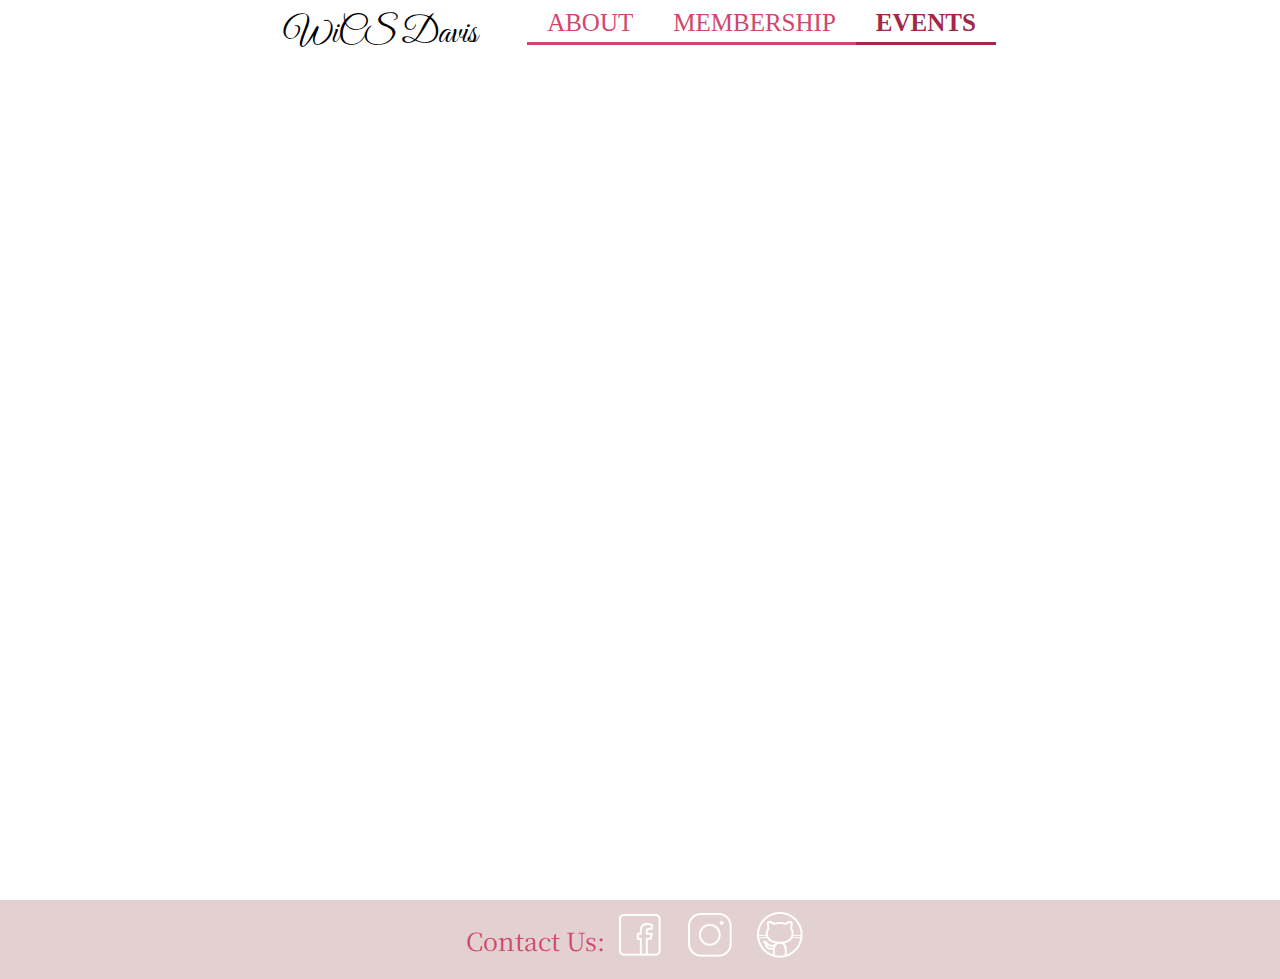
==== events.html @ 8c1ceb90 "added files for new website" ====
<!doctype html>
<html>

<head>
    <title>WiCS Davis</title>
    <meta name="description" content="Women in Computer Science at UC Davis Website">
    <meta name="author" content="RACHEL HANNA">
    <meta name="theme-color" content="#d3466c">
    <link rel="stylesheet" type="text/css" href="reset.css">
    <link rel="stylesheet" type="text/css" href="style.css">
    <link rel="shortcut icon" type="image/png" href="favicon.png"/>
    <link href="https://fonts.googleapis.com/css?family=Alex+Brush|Barlow+Semi+Condensed:200i,400,700|Cookie|Dancing+Script:700|Fira+Sans+Extra+Condensed:200i,400,700|Fredericka+the+Great|Great+Vibes|Kaushan+Script|Noto+Serif+KR:200,400,700|Overpass:200i,400,700|Pragati+Narrow:400,700|Tangerine:700" rel="stylesheet">
</head>
    
<body>
    
    <div id="navbar">
        <a href="index.html" id="top">ABOUT</a>
        <a href="membership.html">MEMBERSHIP</a>
        <a href="events.html" class="active">EVENTS</a>
    </div>
    
    <div id="imageback">
    
        <div id="home">
            
            <div id="navbar2">
                <div id="frontTitle2">
                <h2 id="subtitle" class="sectitle">WiCS Davis</h2>
            </div>
                <a href="index.html" id="top">ABOUT</a>
                <a href="membership.html">MEMBERSHIP</a>
                <a href="events.html" class="active">EVENTS</a>
            </div>
            
            <div class="iconsBox" id="openMenuIcon"><img onclick="openMenu()" src="icons8-menu-filled-50.png"></div>
            <div class="iconsBox" id="closeMenuIcon"><img onclick="closeMenu()" src="icons8-delete-filled-50.png"></div>
            
            <div id="frontTitle">
                <h2 id="subtitle" class="sectitle">WiCS Davis</h2>
            </div>
            
            <div id="main">
                <div id="calendar">
                    <iframe src="https://calendar.google.com/calendar/b/1/embed?showTitle=0&amp;showPrint=0&amp;showTabs=0&amp;mode=AGENDA&amp;height=400&amp;wkst=1&amp;bgcolor=%23FFFFFF&amp;src=wicsdavis%40gmail.com&amp;color=%23853104&amp;ctz=America%2FLos_Angeles" style="border-width:0" width="100%" height="400" frameborder="0" scrolling="no"></iframe>
                </div>
            </div>
        </div>
        
    </div>

</body>
    
<footer id="contactus">
    <h1>Contact Us:</h1>
    <div id="contactBox">
        <div class="iconsBox2" id="Facebook"><a href="https://www.facebook.com/DavisWICS/"><img src="icons8-facebook-50.png"></a></div>
        <div class="iconsBox2" id="Instagram"><a href="https://www.instagram.com/wicsdavis/"><img src="icons8-instagram-50.png"></a></div>
         <div class="iconsBox2" id="GitHub"><a href="https://github.com/wicsdavis"><img src="github%20icon.png"></a></div>
    </div>
</footer>
    
    <script src="mobile.js"></script>

</html>
---- style.css ----
html, body{
	height: 100%;
    background-color: #e2d1d0;
    line-height: 28px;
}

body {
    
    
    
}

h1, p, a {
    //font-family: 'Fira Sans Extra Condensed', sans-serif;
    //font-family: 'Overpass', sans-serif;
    //font-family: 'Pragati Narrow', sans-serif;
    //font-family: 'Barlow Semi Condensed', sans-serif;
    font-family: 'Noto Serif KR', sans-serif;
}

#header {
    
}

.iconsBox, .iconsBox2, .memberimgbox{
    flex: 1 1 20%;
    margin: 10px;
}

.member {
    display: flex;
    margin: 5px;
    background-color: white;
}

#calendar {
    padding: 5px;
    margin-bottom: 40px;
    background-color: white;
}

#board {
}

.iconsBox img, #titleBox img, .memberimgbox img {
    display: block;
    max-width: 100%;
    width: auto;
    height: auto;
    min-width: 100%;
    cursor: pointer;
}

.boardName{
    font-weight: 700;
}

h2 {
    font-size: 35px;
    //font-family: 'Dancing Script', cursive;
    font-family: 'Great Vibes', cursive;
    //font-family: 'Kaushan Script', cursive;
    //font-family: 'Cookie', cursive;
    //font-family: 'Tangerine', cursive;
    //font-family: 'Alex Brush', cursive;
    //font-family: 'Fredericka the Great', cursive;
}

top {
    padding-top: 0px;
}

#contactBox {
    display: flex;
    align-items: center;
    justify-content: center;
}

#imageback {
    background-color: white;
    background-image: url(images/ornella-binni-114183-unsplash.jpg);
    background-size: cover;
    background-position: bottom;
    height: 100%;
    width: 100%;
    display: flex;
    flex-direction: column;
    align-items: center;}

#home {
    background-color: rgb(255,255,255,.8);
/*    margin: 40px;*/
    flex: 1 0 auto;
    margin: 5%;
    margin-top: 0px;
    margin-bottom: 0px;
    width: 100%;
}

#home h1{
    font-weight: 700;
    font-size: 30px;
    padding: 0px;
    padding-top: 15px;
    padding-left: 15px;
    padding-bottom: 15px;
    text-align: center;
    margin: 0;
    color: #d3466c;
}

.sectitle {
    padding-top: 20px;
}

#frontTitle {
    margin-bottom: 40px;
}

#home p {
    font-size: 20px;
    margin: 10px;
    text-align: center;
    color: #d3466c;
}

#main {
    display: flex;
    flex-direction: column;
}

#main a {
    color: #d3466c;
}

#main a:hover {
    color: #e67291;
}

#contactus {
    bottom: 0px;
    width: 100%;
    background-color: #d3466c;
    display: flex;
    align-items: center;
    justify-content: center;
    flex-shrink: 0;
}

#contactus h1 {
    color: white;
    font-size: 25px;
}

#subtitle {
    text-align: center;
}

#openMenuIcon, #closeMenuIcon {
    position: absolute;
    left: 5px;
    top: 5px;
    width: 30px;
}


#titleBox {
    flex: 0 1 auto;
    padding: 5px;
    margin-left: 50px;
    margin-right: 50px;
}

#navbar {
    position: absolute;
    top: 0px;
    width: 100%;
    z-index: 100;
    flex: 0 1 auto;
    display: flex;
	flex-direction: column;
	align-items: center;
    justify-content: center;
    padding: 0px 0px;
    transition: top .3s;
    background-color: #d3466c;
    position: absolute;
    top: -100%;
/*    display: none;  NEW */
}

#closeMenuIcon {
    display: none;
    z-index: 101;
}

#navbar a {
	color: pink;
    text-decoration: none;
    flex: 0 0 auto;
    text-align: center;
    font-family: 'Lora', serif;
    font-weight: 400;
    font-size: 25px;
    padding: 5px 0px;
}

#Facebook:hover {
    background-image: url(icons8-facebook-50hover.png);
    background-repeat: no-repeat;
}

#Instagram:hover {
    background-image: url(icons8-instagram-50hover.png);
    background-repeat: no-repeat;
}

#GitHub:hover {
    background-image: url(github%20iconhover.png);
    background-repeat: no-repeat;
}

#navbar a:hover, #navbar a.active {
    color: white;
    font-weight: 700;
/*    background-color: rgb(0,0,0,.5);*/
}

#navbar2 {
    display: none;
}

#frontTitle2 {
    display: none;
}

#frontTitle {
    display: block;
}




@media screen and (min-width: 600px) {
    #frontTitle, #frontTitle2 {
        max-width: 500px;
    }
    
    #home {
        display: flex;
        flex-direction: column;
        align-items: center;
        width: 70%;
    }
    
    #contactus {
        background-color: transparent;
    }
    
    #contactus h1 {
                color: #d3466c;

    }
    
    #openMenuIcon {
        display: none;
    }
    
    #navbar2 {
        display: flex;
    }
    
    #navbar2 {
        width: 100%;
        z-index: 100;
        flex: 0 1 auto;
        display: flex;
        flex-direction: row;
        align-items: center;
        justify-content: center;
        padding: 0px 0px;
        margin-bottom: 40px;
    }

    #navbar2 a {
        color: #d3466c;
        text-decoration: none;
        flex: 0 0 auto;
        text-align: center;
        font-family: 'Lora', serif;
        font-weight: 400;
        font-size: 25px;
        padding: 5px 20px;
        border-bottom: solid #d3466c;
    }
    
    #navbar2 a.active {
        font-weight: 700;
        border-bottom: solid #a52748;
    }
    
    #navbar2 a:hover, #navbar2 a.active {
        color: #a52748;

    }
    
    #navbar2 a:hover{
        border-bottom: solid white;
    }
    
    
    
    #frontTitle2 {
        display: block;
        margin-right: 50px;
    }
    
    #frontTitle {
        display: none;
    }
    #board {
        display: flex;
        flex-direction: row;
    }
    
    .boardCol {
        flex: 1 0 30%;
    }
    
    #imageback {
    }
}
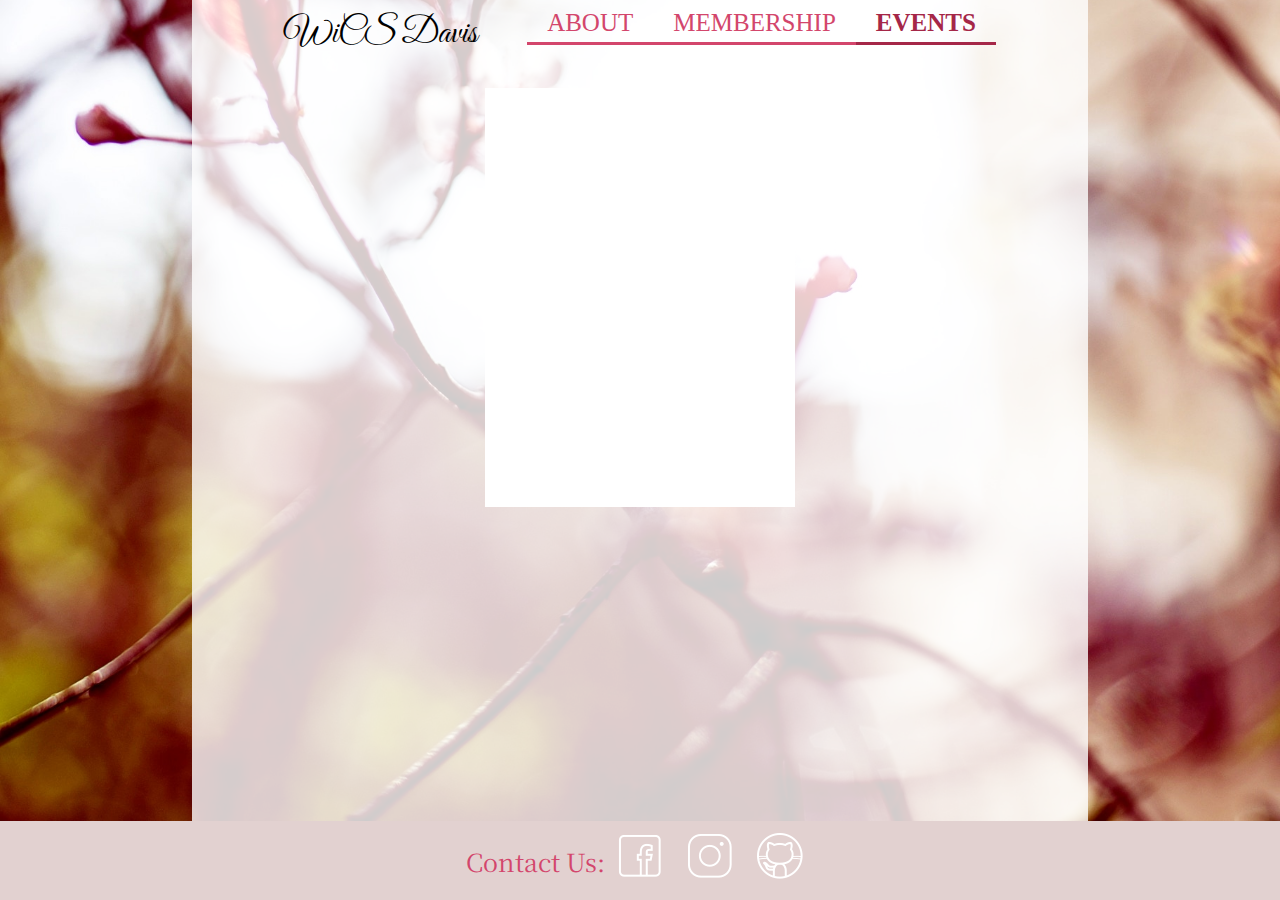
==== commit aad5ea43: "New Website" ====
--- a/events.html
+++ b/events.html
@@ -1,66 +1,66 @@
-
-<!doctype html>
-<html>
-
-<head>
-    <title>WiCS Davis</title>
-    <meta name="description" content="Women in Computer Science at UC Davis Website">
-    <meta name="author" content="RACHEL HANNA">
-    <meta name="theme-color" content="#d3466c">
-    <link rel="stylesheet" type="text/css" href="reset.css">
-    <link rel="stylesheet" type="text/css" href="style.css">
-    <link rel="shortcut icon" type="image/png" href="favicon.png"/>
-    <link href="https://fonts.googleapis.com/css?family=Alex+Brush|Barlow+Semi+Condensed:200i,400,700|Cookie|Dancing+Script:700|Fira+Sans+Extra+Condensed:200i,400,700|Fredericka+the+Great|Great+Vibes|Kaushan+Script|Noto+Serif+KR:200,400,700|Overpass:200i,400,700|Pragati+Narrow:400,700|Tangerine:700" rel="stylesheet">
-</head>
-    
-<body>
-    
-    <div id="navbar">
-        <a href="index.html" id="top">ABOUT</a>
-        <a href="membership.html">MEMBERSHIP</a>
-        <a href="events.html" class="active">EVENTS</a>
-    </div>
-    
-    <div id="imageback">
-    
-        <div id="home">
-            
-            <div id="navbar2">
-                <div id="frontTitle2">
-                <h2 id="subtitle" class="sectitle">WiCS Davis</h2>
-            </div>
-                <a href="index.html" id="top">ABOUT</a>
-                <a href="membership.html">MEMBERSHIP</a>
-                <a href="events.html" class="active">EVENTS</a>
-            </div>
-            
-            <div class="iconsBox" id="openMenuIcon"><img onclick="openMenu()" src="icons8-menu-filled-50.png"></div>
-            <div class="iconsBox" id="closeMenuIcon"><img onclick="closeMenu()" src="icons8-delete-filled-50.png"></div>
-            
-            <div id="frontTitle">
-                <h2 id="subtitle" class="sectitle">WiCS Davis</h2>
-            </div>
-            
-            <div id="main">
-                <div id="calendar">
-                    <iframe src="https://calendar.google.com/calendar/b/1/embed?showTitle=0&amp;showPrint=0&amp;showTabs=0&amp;mode=AGENDA&amp;height=400&amp;wkst=1&amp;bgcolor=%23FFFFFF&amp;src=wicsdavis%40gmail.com&amp;color=%23853104&amp;ctz=America%2FLos_Angeles" style="border-width:0" width="100%" height="400" frameborder="0" scrolling="no"></iframe>
-                </div>
-            </div>
-        </div>
-        
-    </div>
-
-</body>
-    
-<footer id="contactus">
-    <h1>Contact Us:</h1>
-    <div id="contactBox">
-        <div class="iconsBox2" id="Facebook"><a href="https://www.facebook.com/DavisWICS/"><img src="icons8-facebook-50.png"></a></div>
-        <div class="iconsBox2" id="Instagram"><a href="https://www.instagram.com/wicsdavis/"><img src="icons8-instagram-50.png"></a></div>
-         <div class="iconsBox2" id="GitHub"><a href="https://github.com/wicsdavis"><img src="github%20icon.png"></a></div>
-    </div>
-</footer>
-    
-    <script src="mobile.js"></script>
-
+
+<!doctype html>
+<html>
+
+<head>
+    <title>WiCS Davis</title>
+    <meta name="description" content="Women in Computer Science at UC Davis Website">
+    <meta name="author" content="RACHEL HANNA">
+    <meta name="theme-color" content="#d3466c">
+    <link rel="stylesheet" type="text/css" href="CSS/reset.css">
+    <link rel="stylesheet" type="text/css" href="CSS/style.css">
+    <link rel="shortcut icon" type="image/png" href="images//Icons/favicon.png"/>
+    <link href="https://fonts.googleapis.com/css?family=Alex+Brush|Barlow+Semi+Condensed:200i,400,700|Cookie|Dancing+Script:700|Fira+Sans+Extra+Condensed:200i,400,700|Fredericka+the+Great|Great+Vibes|Kaushan+Script|Noto+Serif+KR:200,400,700|Overpass:200i,400,700|Pragati+Narrow:400,700|Tangerine:700" rel="stylesheet">
+</head>
+    
+<body>
+    
+    <div id="navbar">
+        <a href="index.html" id="top">ABOUT</a>
+        <a href="membership.html">MEMBERSHIP</a>
+        <a href="events.html" class="active">EVENTS</a>
+    </div>
+    
+    <div id="imageback">
+    
+        <div id="home">
+            
+            <div id="navbar2">
+                <div id="frontTitle2">
+                <h2 id="subtitle" class="sectitle">WiCS Davis</h2>
+            </div>
+                <a href="index.html" id="top">ABOUT</a>
+                <a href="membership.html">MEMBERSHIP</a>
+                <a href="events.html" class="active">EVENTS</a>
+            </div>
+            
+            <div class="iconsBox" id="openMenuIcon"><img onclick="openMenu()" src="images/Icons/icons8-menu-filled-50.png"></div>
+            <div class="iconsBox" id="closeMenuIcon"><img onclick="closeMenu()" src="images/Icons/icons8-delete-filled-50.png"></div>
+            
+            <div id="frontTitle">
+                <h2 id="subtitle" class="sectitle">WiCS Davis</h2>
+            </div>
+            
+            <div id="main">
+                <div id="calendar">
+                    <iframe src="https://calendar.google.com/calendar/b/1/embed?showTitle=0&amp;showPrint=0&amp;showTabs=0&amp;mode=AGENDA&amp;height=400&amp;wkst=1&amp;bgcolor=%23FFFFFF&amp;src=wicsdavis%40gmail.com&amp;color=%23853104&amp;ctz=America%2FLos_Angeles" style="border-width:0" width="100%" height="400" frameborder="0" scrolling="no"></iframe>
+                </div>
+            </div>
+        </div>
+        
+    </div>
+
+</body>
+    
+<footer id="contactus">
+    <h1>Contact Us:</h1>
+    <div id="contactBox">
+        <div class="iconsBox2" id="Facebook"><a href="https://www.facebook.com/DavisWICS/"><img src="images/Icons/icons8-facebook-50.png"></a></div>
+        <div class="iconsBox2" id="Instagram"><a href="https://www.instagram.com/wicsdavis/"><img src="images/Icons/icons8-instagram-50.png"></a></div>
+         <div class="iconsBox2" id="GitHub"><a href="https://github.com/wicsdavis"><img src="images/Icons/github%20icon.png"></a></div>
+    </div>
+</footer>
+    
+    <script src="Script/mobile.js"></script>
+
 </html>--- a/CSS/style.css
+++ b/CSS/style.css
@@ -0,0 +1,331 @@
+html, body{
+	height: 100%;
+    background-color: #e2d1d0;
+    line-height: 28px;
+}
+
+body {
+    display: flex;
+    flex-direction: column;
+}
+
+h1, p, a {
+    //font-family: 'Fira Sans Extra Condensed', sans-serif;
+    //font-family: 'Overpass', sans-serif;
+    //font-family: 'Pragati Narrow', sans-serif;
+    //font-family: 'Barlow Semi Condensed', sans-serif;
+    font-family: 'Noto Serif KR', sans-serif;
+}
+
+#header {
+    
+}
+
+.iconsBox, .iconsBox2, .memberimgbox{
+    flex: 1 1 20%;
+    margin: 10px;
+}
+
+.member {
+    display: flex;
+    margin: 5px;
+    background-color: white;
+}
+
+#calendar {
+    padding: 5px;
+    margin-bottom: 40px;
+    background-color: white;
+}
+
+#board {
+}
+
+.iconsBox img, #titleBox img, .memberimgbox img {
+    display: block;
+    max-width: 100%;
+    width: auto;
+    height: auto;
+    min-width: 100%;
+    cursor: pointer;
+}
+
+.boardName{
+    font-weight: 700;
+}
+
+h2 {
+    font-size: 35px;
+    //font-family: 'Dancing Script', cursive;
+    font-family: 'Great Vibes', cursive;
+    //font-family: 'Kaushan Script', cursive;
+    //font-family: 'Cookie', cursive;
+    //font-family: 'Tangerine', cursive;
+    //font-family: 'Alex Brush', cursive;
+    //font-family: 'Fredericka the Great', cursive;
+}
+
+top {
+    padding-top: 0px;
+}
+
+#contactBox {
+    display: flex;
+    align-items: center;
+    justify-content: center;
+}
+
+#imageback {
+    background-color: white;
+    background-image: url(../images/ornella-binni-114183-unsplash.jpg);
+    background-size: cover;
+    background-position: bottom;
+    height: 100%;
+    width: 100%;
+    display: flex;
+    flex-direction: column;
+    align-items: center;}
+
+#home {
+    background-color: rgb(255,255,255,.8);
+/*    margin: 40px;*/
+    flex: 1 0 auto;
+    margin: 5%;
+    margin-top: 0px;
+    margin-bottom: 0px;
+    width: 100%;
+}
+
+#home h1{
+    font-weight: 700;
+    font-size: 30px;
+    padding: 0px;
+    padding-top: 15px;
+    padding-left: 15px;
+    padding-bottom: 15px;
+    text-align: center;
+    margin: 0;
+    color: #d3466c;
+}
+
+.sectitle {
+    padding-top: 20px;
+}
+
+#frontTitle, #frontTitle3 {
+    margin-bottom: 40px;
+}
+
+#home p {
+    font-size: 20px;
+    margin: 10px;
+    text-align: center;
+    color: #d3466c;
+}
+
+#main {
+    display: flex;
+    flex-direction: column;
+}
+
+#main a {
+    color: #d3466c;
+}
+
+#main a:hover {
+    color: #e67291;
+}
+
+#contactus {
+    bottom: 0px;
+    width: 100%;
+    background-color: #d3466c;
+    display: flex;
+    align-items: center;
+    justify-content: center;
+    flex-shrink: 0;
+}
+
+#contactus h1 {
+    color: white;
+    font-size: 25px;
+}
+
+#subtitle {
+    text-align: center;
+}
+
+#openMenuIcon, #closeMenuIcon {
+    position: absolute;
+    left: 5px;
+    top: 5px;
+    width: 30px;
+}
+
+
+#titleBox {
+    flex: 0 1 auto;
+    padding: 5px;
+    margin-left: 50px;
+    margin-right: 50px;
+}
+
+#navbar {
+    position: absolute;
+    top: 0px;
+    width: 100%;
+    z-index: 100;
+    flex: 0 1 auto;
+    display: flex;
+	flex-direction: column;
+	align-items: center;
+    justify-content: center;
+    padding: 0px 0px;
+    transition: top .3s;
+    background-color: #d3466c;
+    position: absolute;
+    top: -100%;
+/*    display: none;  NEW */
+}
+
+#closeMenuIcon {
+    display: none;
+    z-index: 101;
+}
+
+#navbar a {
+	color: pink;
+    text-decoration: none;
+    flex: 0 0 auto;
+    text-align: center;
+    font-family: 'Lora', serif;
+    font-weight: 400;
+    font-size: 25px;
+    padding: 5px 0px;
+}
+
+#Facebook:hover {
+    background-image: url(../images/Icons/icons8-facebook-50hover.png);
+    background-repeat: no-repeat;
+}
+
+#Instagram:hover {
+    background-image: url(../images/Icons/icons8-instagram-50hover.png);
+    background-repeat: no-repeat;
+}
+
+#GitHub:hover {
+    background-image: url(../images/Icons/github%20iconhover.png);
+    background-repeat: no-repeat;
+}
+
+#navbar a:hover, #navbar a.active {
+    color: white;
+    font-weight: 700;
+/*    background-color: rgb(0,0,0,.5);*/
+}
+
+#navbar2 {
+    display: none;
+}
+
+#frontTitle2 {
+    display: none;
+}
+
+#frontTitle {
+    display: block;
+}
+
+
+
+
+@media screen and (min-width: 600px) {
+    #frontTitle, #frontTitle2, #frontTitle3 {
+        max-width: 500px;
+    }
+    
+    #home {
+        display: flex;
+        flex-direction: column;
+        align-items: center;
+        width: 70%;
+    }
+    
+    #contactus {
+        background-color: transparent;
+    }
+    
+    #contactus h1 {
+                color: #d3466c;
+
+    }
+    
+    #openMenuIcon {
+        display: none;
+    }
+    
+    #navbar2 {
+        display: flex;
+    }
+    
+    #navbar2 {
+        width: 100%;
+        z-index: 100;
+        flex: 0 1 auto;
+        display: flex;
+        flex-direction: row;
+        align-items: center;
+        justify-content: center;
+        padding: 0px 0px;
+        margin-bottom: 40px;
+    }
+
+    #navbar2 a {
+        color: #d3466c;
+        text-decoration: none;
+        flex: 0 0 auto;
+        text-align: center;
+        font-family: 'Lora', serif;
+        font-weight: 400;
+        font-size: 25px;
+        padding: 5px 20px;
+        border-bottom: solid #d3466c;
+    }
+    
+    #navbar2 a.active {
+        font-weight: 700;
+        border-bottom: solid #a52748;
+    }
+    
+    #navbar2 a:hover, #navbar2 a.active {
+        color: #a52748;
+
+    }
+    
+    #navbar2 a:hover{
+        border-bottom: solid white;
+    }
+    
+    
+    
+    #frontTitle2 {
+        display: block;
+        margin-right: 50px;
+    }
+    
+    #frontTitle {
+        display: none;
+    }
+    #board {
+        display: flex;
+        flex-direction: row;
+    }
+    
+    .boardCol {
+        flex: 1 0 30%;
+    }
+    
+    #imageback {
+    }
+}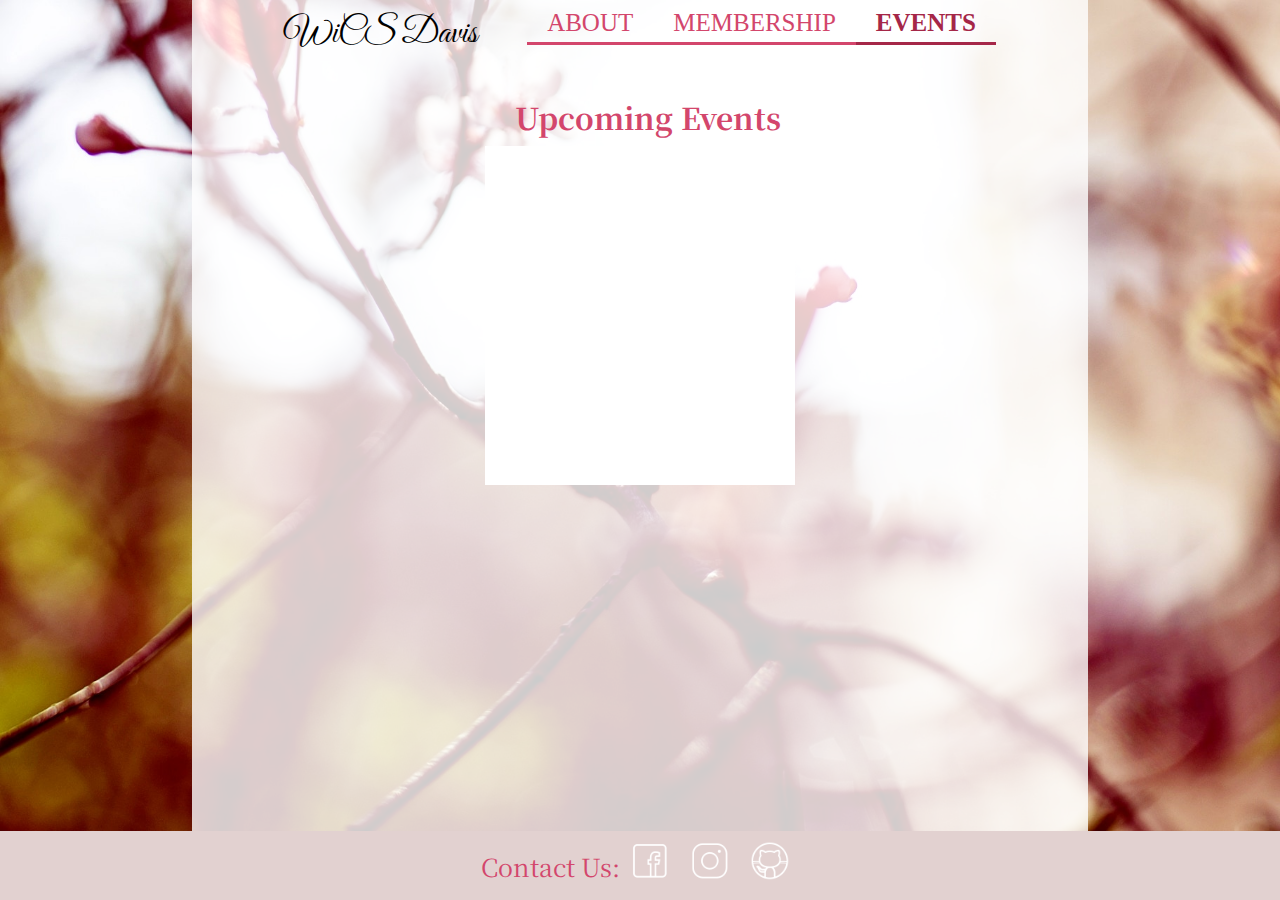
==== commit 98c1200a: "Fixed Calendar" ====
--- a/events.html
+++ b/events.html
@@ -10,6 +10,7 @@
     <link rel="stylesheet" type="text/css" href="CSS/reset.css">
     <link rel="stylesheet" type="text/css" href="CSS/style.css">
     <link rel="shortcut icon" type="image/png" href="images//Icons/favicon.png"/>
+    <meta name="viewport" content="width=device-width,initial-scale=1.0">
     <link href="https://fonts.googleapis.com/css?family=Alex+Brush|Barlow+Semi+Condensed:200i,400,700|Cookie|Dancing+Script:700|Fira+Sans+Extra+Condensed:200i,400,700|Fredericka+the+Great|Great+Vibes|Kaushan+Script|Noto+Serif+KR:200,400,700|Overpass:200i,400,700|Pragati+Narrow:400,700|Tangerine:700" rel="stylesheet">
 </head>
     
@@ -42,17 +43,16 @@
             </div>
             
             <div id="main">
+                <h1>Upcoming Events</h2>
                 <div id="calendar">
-                    <iframe src="https://calendar.google.com/calendar/b/1/embed?showTitle=0&amp;showPrint=0&amp;showTabs=0&amp;mode=AGENDA&amp;height=400&amp;wkst=1&amp;bgcolor=%23FFFFFF&amp;src=wicsdavis%40gmail.com&amp;color=%23853104&amp;ctz=America%2FLos_Angeles" style="border-width:0" width="100%" height="400" frameborder="0" scrolling="no"></iframe>
+                    <iframe src="https://calendar.google.com/calendar/b/1/embed?showTitle=0&amp;showPrint=0&amp;showTabs=0&amp;mode=AGENDA&amp;height=320&amp;wkst=1&amp;bgcolor=%23FFFFFF&amp;src=wicsdavis%40gmail.com&amp;color=%23853104&amp;ctz=America%2FLos_Angeles" style="border-width:0" width="auto" height="320" frameborder="0" scrolling="no"></iframe>
                 </div>
             </div>
         </div>
         
     </div>
-
-</body>
     
-<footer id="contactus">
+    <footer id="contactus">
     <h1>Contact Us:</h1>
     <div id="contactBox">
         <div class="iconsBox2" id="Facebook"><a href="https://www.facebook.com/DavisWICS/"><img src="images/Icons/icons8-facebook-50.png"></a></div>
@@ -60,6 +60,10 @@
          <div class="iconsBox2" id="GitHub"><a href="https://github.com/wicsdavis"><img src="images/Icons/github%20icon.png"></a></div>
     </div>
 </footer>
+
+</body>
+    
+
     
     <script src="Script/mobile.js"></script>
 
--- a/CSS/style.css
+++ b/CSS/style.css
@@ -10,10 +10,6 @@
 }
 
 h1, p, a {
-    //font-family: 'Fira Sans Extra Condensed', sans-serif;
-    //font-family: 'Overpass', sans-serif;
-    //font-family: 'Pragati Narrow', sans-serif;
-    //font-family: 'Barlow Semi Condensed', sans-serif;
     font-family: 'Noto Serif KR', sans-serif;
 }
 
@@ -24,6 +20,10 @@
 .iconsBox, .iconsBox2, .memberimgbox{
     flex: 1 1 20%;
     margin: 10px;
+}
+
+.iconsBox2 img {
+    max-height: 40px;
 }
 
 .member {
@@ -55,14 +55,8 @@
 }
 
 h2 {
-    font-size: 35px;
-    //font-family: 'Dancing Script', cursive;
+    font-size: 30px;
     font-family: 'Great Vibes', cursive;
-    //font-family: 'Kaushan Script', cursive;
-    //font-family: 'Cookie', cursive;
-    //font-family: 'Tangerine', cursive;
-    //font-family: 'Alex Brush', cursive;
-    //font-family: 'Fredericka the Great', cursive;
 }
 
 top {
@@ -80,11 +74,12 @@
     background-image: url(../images/ornella-binni-114183-unsplash.jpg);
     background-size: cover;
     background-position: bottom;
-    height: 100%;
     width: 100%;
     display: flex;
     flex-direction: column;
-    align-items: center;}
+    align-items: center;
+    flex: 1 0 auto;
+}
 
 #home {
     background-color: rgb(255,255,255,.8);
@@ -94,6 +89,10 @@
     margin-top: 0px;
     margin-bottom: 0px;
     width: 100%;
+    display: flex;
+    flex-direction: column;
+    align-items: center;
+    text-align: center;
 }
 
 #home h1{
@@ -137,7 +136,6 @@
 }
 
 #contactus {
-    bottom: 0px;
     width: 100%;
     background-color: #d3466c;
     display: flex;
@@ -148,7 +146,7 @@
 
 #contactus h1 {
     color: white;
-    font-size: 25px;
+    font-size: 20px;
 }
 
 #subtitle {
@@ -288,7 +286,6 @@
         text-align: center;
         font-family: 'Lora', serif;
         font-weight: 400;
-        font-size: 25px;
         padding: 5px 20px;
         border-bottom: solid #d3466c;
     }
@@ -328,4 +325,30 @@
     
     #imageback {
     }
+    
+    /* RESIZE ALL FONTS FOR DESKTOP*/
+    
+    h2 {
+        font-size: 35px;
+    }
+    
+    #home h1{
+        font-size: 30px;
+    }
+    
+    #home p {
+        font-size: 20px;
+    }
+    
+    #contactus h1 {
+        font-size: 25px;
+    }
+    
+    #navbar a {
+        font-size: 25px;
+    }
+    
+    #navbar2 a {
+        font-size: 25px;
+    }
 }